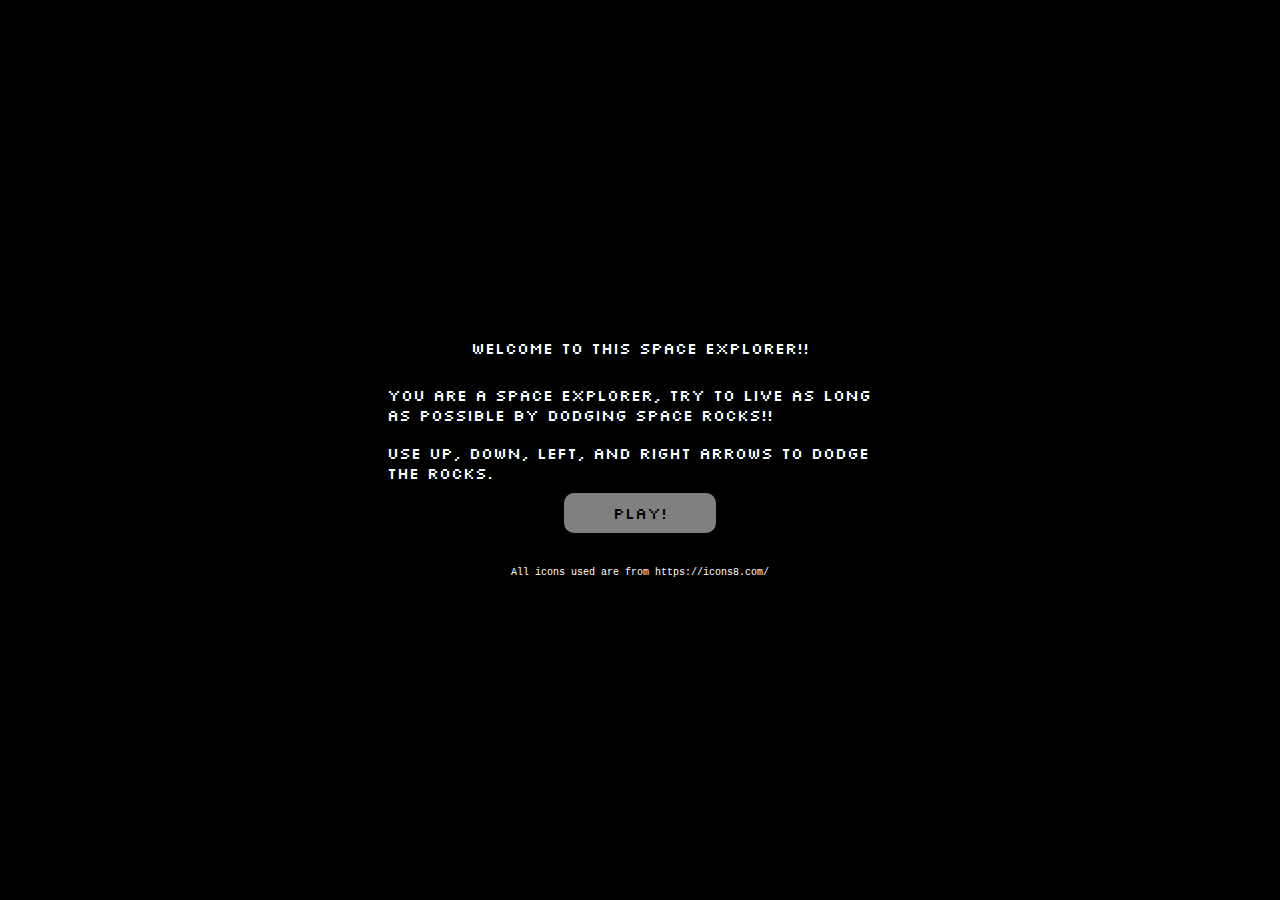
==== index.html @ e4ff4a43 "finished mini-game" ====
<html lang="en">
<head>
  <meta charset="UTF-8">
  <meta http-equiv="X-UA-Compatible" content="IE=edge">
  <meta name="viewport" content="width=device-width, initial-scale=1.0">
</head>

<style>
  @import url('https://fonts.googleapis.com/css2?family=Silkscreen&family=Work+Sans:wght@300&display=swap');
  body {
    background-color: black;
    display: flex;
    justify-content: center;
    align-items: center;
  }
  .body_container {
    /* background-color: white; */
    width: 40%;
    height: 30%;
    border-radius: 5px;
    display: flex;
    flex-direction: column;
    align-items: center;
    justify-content: space-evenly;
    font-family: 'Silkscreen', cursive;
    padding-left: 10px;
    padding-right: 10px;
    color: white;
  }
  .start_menu{
    display: flex;
    justify-content: center;
    align-items: center;
    border-radius: 10px;
    width: 30%;
    height: 15%;
    background-color: gray;
    text-decoration: none;
    color: black;
  }
  .game_description{
    display: flex;
    justify-content: center;
    align-items: center;
    height: 20%;
    width: 100%;
  }
  .reference{
    font-size: 10px;
    margin-top: 30px;
    font-family: 'Courier New', Courier, monospace;
  }
</style>

<body>
  <div class="body_container">
    <div class="game_description">
      Welcome to this Space Explorer!!
    </div>
    <div class="game_description">
      You are a space explorer, Try to live as long as possible by
      dodging space rocks!! 
    </div>
    <div class="game_description">
      Use Up, Down, Left, and Right arrows to dodge the rocks.
    </div>
    <a href="game.html" class="start_menu">Play!</a>
    <div class="reference">
      All icons used are from https://icons8.com/
    </div>
  </div>
</body>
</html>
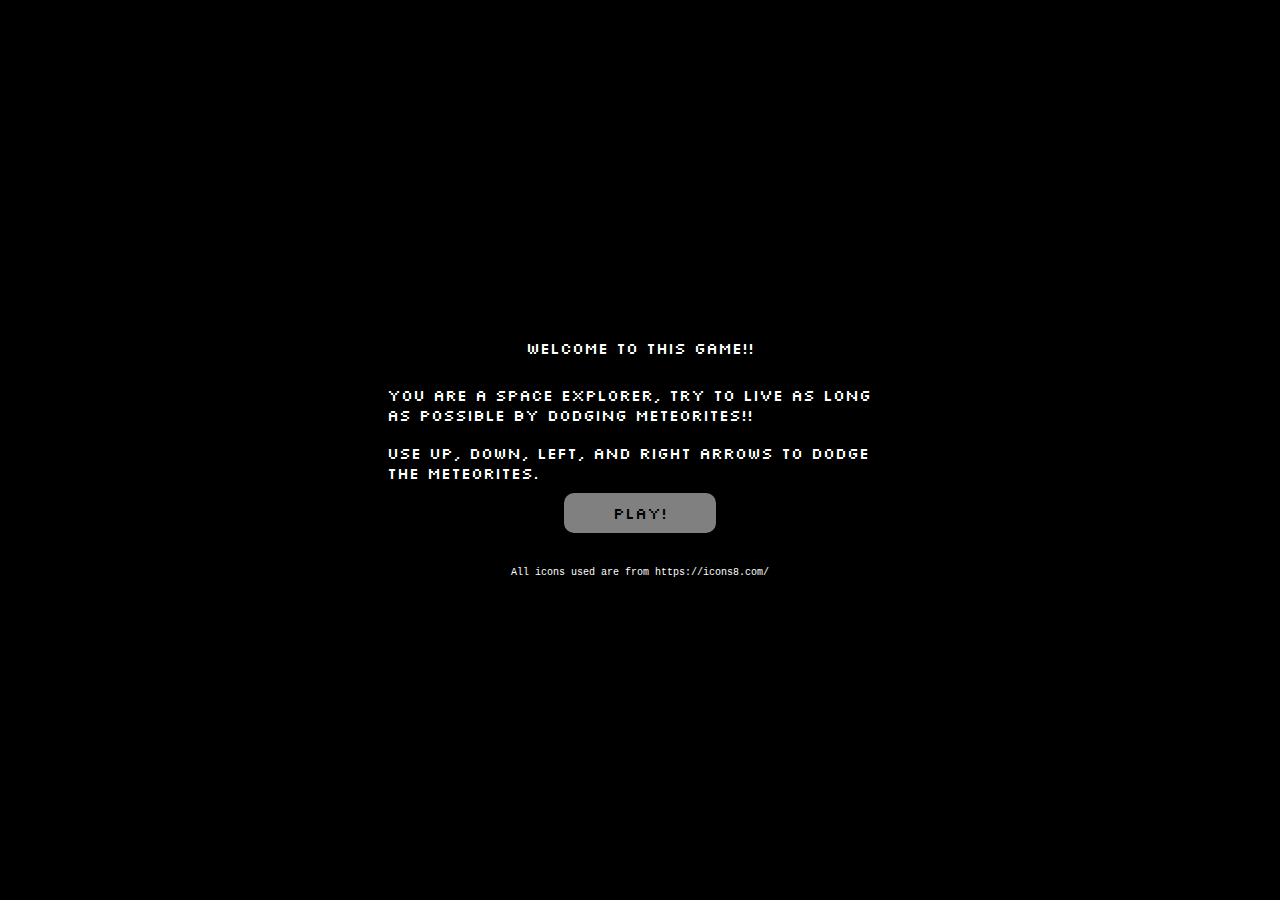
==== commit c702e34b: "finished" ====
--- a/index.html
+++ b/index.html
@@ -3,6 +3,7 @@
   <meta charset="UTF-8">
   <meta http-equiv="X-UA-Compatible" content="IE=edge">
   <meta name="viewport" content="width=device-width, initial-scale=1.0">
+  <title>Into the Space</title>
 </head>
 
 <style>
@@ -55,16 +56,16 @@
 <body>
   <div class="body_container">
     <div class="game_description">
-      Welcome to this Space Explorer!!
+      Welcome to this GAME!!
     </div>
     <div class="game_description">
       You are a space explorer, Try to live as long as possible by
-      dodging space rocks!! 
+      dodging Meteorites!! 
     </div>
     <div class="game_description">
-      Use Up, Down, Left, and Right arrows to dodge the rocks.
+      Use Up, Down, Left, and Right arrows to dodge the Meteorites.
     </div>
-    <a href="game.html" class="start_menu">Play!</a>
+    <a href="./html/game.html" class="start_menu">Play!</a>
     <div class="reference">
       All icons used are from https://icons8.com/
     </div>
